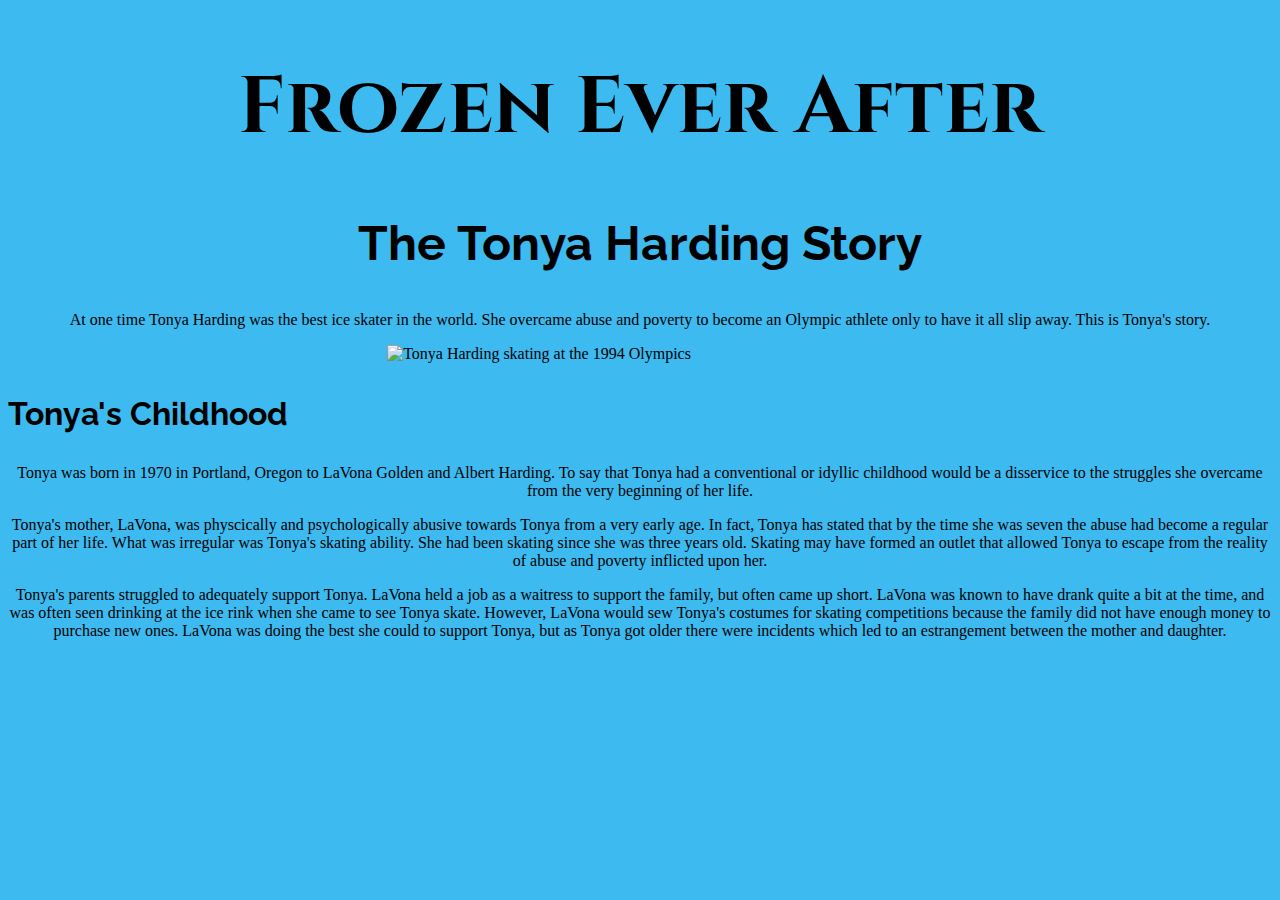
==== unit_4/index.html @ 4d61d43f "Unit 4 Update" ====
<!DOCTYPE html>
<html>
<body>
	<link rel="stylesheet" type="text/css" href="css/style.css">
	<h1>Frozen Ever After</h1>
	<h2>The Tonya Harding Story</h2>
	<p> At one time Tonya Harding was the best ice skater in the world. She overcame abuse and poverty to become an Olympic athlete only to have it all slip away. This is Tonya's story. </p>
	<img src= "https://i.imgur.com/nqxpOie.jpg" alt= "Tonya Harding skating at the 1994 Olympics")</img>
	<h3>Tonya's Childhood</h3>
	<p>Tonya was born in 1970 in Portland, Oregon to LaVona Golden and Albert Harding. To say that Tonya had a conventional or idyllic childhood would be a disservice to the struggles she overcame from the very beginning of her life.</p>
	<p> Tonya's mother, LaVona, was physcically and psychologically abusive towards Tonya from a very early age. In fact, Tonya has stated that by the time she was seven the abuse had become a regular part of her life. What was irregular was Tonya's skating ability. She had been skating since she was three years old. Skating may have formed an outlet that allowed Tonya to escape from the reality of abuse and poverty inflicted upon her.</p>
	<p> Tonya's parents struggled to adequately support Tonya. LaVona held a job as a waitress to support the family, but often came up short. LaVona was known to have drank quite a bit at the time, and was often seen drinking at the ice rink when she came to see Tonya skate. However, LaVona would sew Tonya's costumes for skating competitions because the family did not have enough money to purchase new ones. LaVona was doing the best she could to support Tonya, but as Tonya got older there were incidents which led to an estrangement between the mother and daughter. 
</body>
</html>
---- unit_4/css/style.css ----
@import url('https://fonts.googleapis.com/css?family=Cinzel');
@import url('https://fonts.googleapis.com/css?family=Raleway');
body {
    background-color: #3DBAF0;
    text-align:left;
    color:#000;
    font-family: georgia;
}

h1 {
    font-family: "Cinzel";
    color: black
    font-weight: bold;
    font-size: 5em;
    text-align: center;
}

h2 {
    font-family: "Raleway";
	font-size: 3em;
	font-weight: bold;
	text-align: center;
}

h3 {
    font-family: "Raleway";
	font-size:2em;
	font-weight:1200;
}

p {
	font-size: 1em;
	font-weight: 300;
    text-align: center;
}

img {
    display: block;
    margin-left: auto;
    margin-right: auto;
    width: 40%;
}
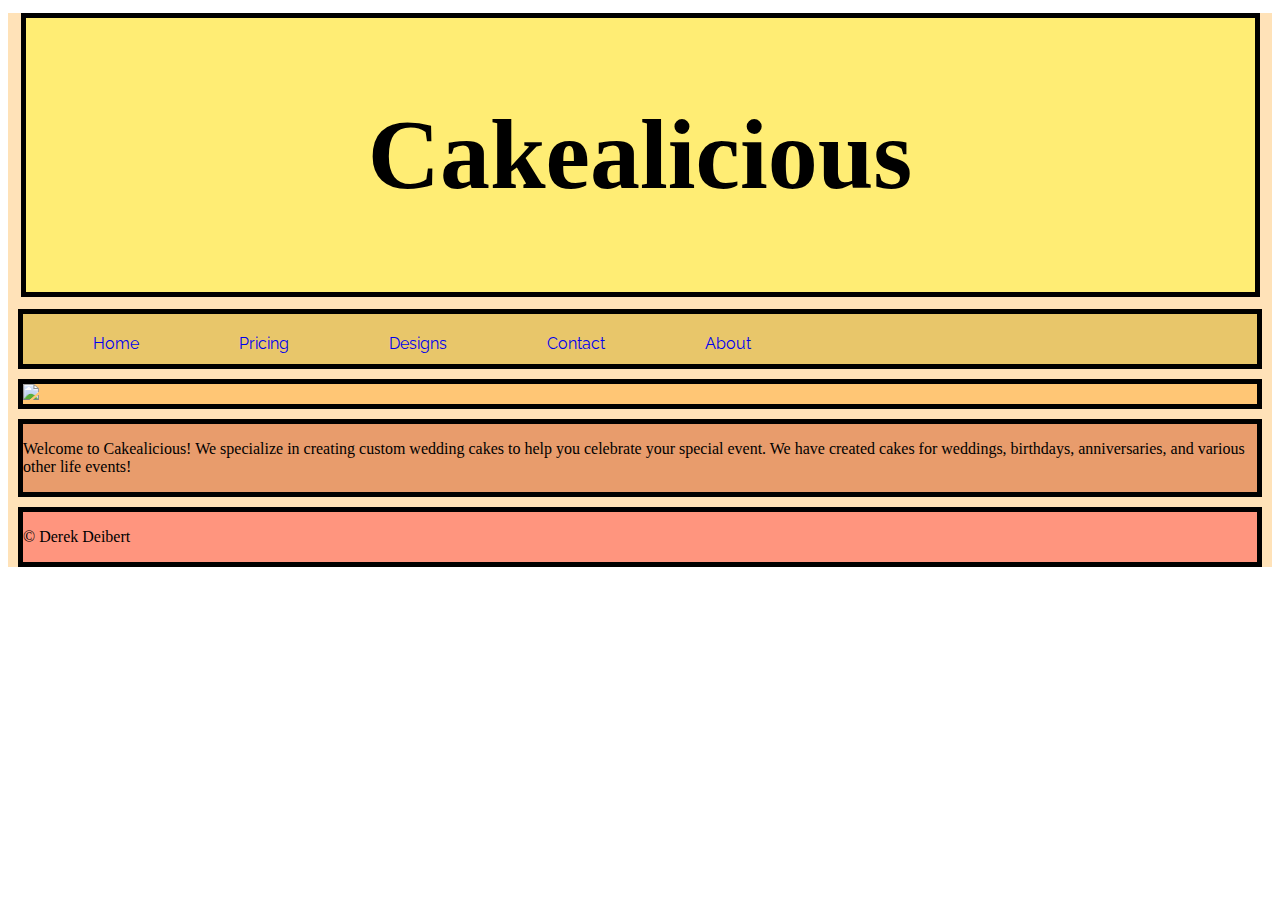
==== commit 2179d61b: "Update CSS/HTML" ====
--- a/unit_4/index.html
+++ b/unit_4/index.html
@@ -2,13 +2,32 @@
 <html>
 <body>
 	<link rel="stylesheet" type="text/css" href="css/style.css">
-	<h1>Frozen Ever After</h1>
-	<h2>The Tonya Harding Story</h2>
-	<p> At one time Tonya Harding was the best ice skater in the world. She overcame abuse and poverty to become an Olympic athlete only to have it all slip away. This is Tonya's story. </p>
-	<img src= "https://i.imgur.com/nqxpOie.jpg" alt= "Tonya Harding skating at the 1994 Olympics")</img>
-	<h3>Tonya's Childhood</h3>
-	<p>Tonya was born in 1970 in Portland, Oregon to LaVona Golden and Albert Harding. To say that Tonya had a conventional or idyllic childhood would be a disservice to the struggles she overcame from the very beginning of her life.</p>
-	<p> Tonya's mother, LaVona, was physcically and psychologically abusive towards Tonya from a very early age. In fact, Tonya has stated that by the time she was seven the abuse had become a regular part of her life. What was irregular was Tonya's skating ability. She had been skating since she was three years old. Skating may have formed an outlet that allowed Tonya to escape from the reality of abuse and poverty inflicted upon her.</p>
-	<p> Tonya's parents struggled to adequately support Tonya. LaVona held a job as a waitress to support the family, but often came up short. LaVona was known to have drank quite a bit at the time, and was often seen drinking at the ice rink when she came to see Tonya skate. However, LaVona would sew Tonya's costumes for skating competitions because the family did not have enough money to purchase new ones. LaVona was doing the best she could to support Tonya, but as Tonya got older there were incidents which led to an estrangement between the mother and daughter. 
-</body>
-</html>
+	<div class="wrapper">
+		<header>
+			<h1>Cakealicious</h1>
+		</header>
+
+		<nav>
+			<ul>
+				<li><a class="active" href="#home">Home</a></li>
+				<li><a href="#pricing">Pricing</a></li>
+				<li><a href="#Designs">Designs</a></li>
+				<li><a href="#contact">Contact</a></li>
+				<li><a href="#about">About</a></li>
+		</nav>
+
+		<section id="one">
+			<aside class="picture">
+				<img src="https://i.imgur.com/qmZ4ZkC.jpg">
+			</aside>
+			<article class="description">
+				<p> Welcome to Cakealicious! We specialize in creating custom wedding cakes to help you celebrate your special event. We have created cakes for weddings, birthdays, anniversaries, and various other life events!</p>
+			</article>
+		</section>
+
+		<footer>
+			<p>&copy; Derek Deibert</p>
+		</footer>
+		
+	</div>
+	</body>
--- a/unit_4/css/style.css
+++ b/unit_4/css/style.css
@@ -1,42 +1,68 @@
 @import url('https://fonts.googleapis.com/css?family=Cinzel');
 @import url('https://fonts.googleapis.com/css?family=Raleway');
-body {
-    background-color: #3DBAF0;
-    text-align:left;
-    color:#000;
-    font-family: georgia;
+
+header {
+    background-color: #FFED74;
+    text-align:center;
+    font-size: 50px;
+    font-family: 'Cinzel' serif;
+    border-style: solid;
+    border-width: 5px;
+    margin: 0.25em;
+    padding: 0.25em;
+
 }
 
-h1 {
-    font-family: "Cinzel";
-    color: black
-    font-weight: bold;
-    font-size: 5em;
+nav {
+    background-color: #E8C66A;
+    border-style: solid;
+    border-width: 5px;
     text-align: center;
+    display: block;
+    margin:10px;    
 }
 
-h2 {
-    font-family: "Raleway";
-	font-size: 3em;
-	font-weight: bold;
-	text-align: center;
+aside {
+    background-color: #FFC675;
+    border-style: solid;
+    border-width: 5px;
+    margin: 10px;
 }
 
-h3 {
-    font-family: "Raleway";
-	font-size:2em;
-	font-weight:1200;
+article {
+    background-color: #E89C6C;
+    border-style: solid;
+    border-width: 5px;
+    margin: 10px;
 }
 
-p {
-	font-size: 1em;
-	font-weight: 300;
-    text-align: center;
+footer {
+    background-color: #FF957E;
+    border-style: solid;
+    border-width: 5px;
+    margin: 10px;
 }
 
-img {
+div {
+    background-color: #FFE2B8;
+}
+li {
     display: block;
-    margin-left: auto;
-    margin-right: auto;
-    width: 40%;
+    float: left;
+}
+ul {
+    list-style-type: none;
+    padding: 10px;
+    text-align: center;
+    margin: 10px;
+    padding: 10px;
+    padding-bottom:20px;
+    font-family: 'Raleway';
+}
+li a {
+    display: block;
+    text-align: center;
+    padding-left: 50px;
+    padding-right: 50px;
+    text-decoration: none;
 }